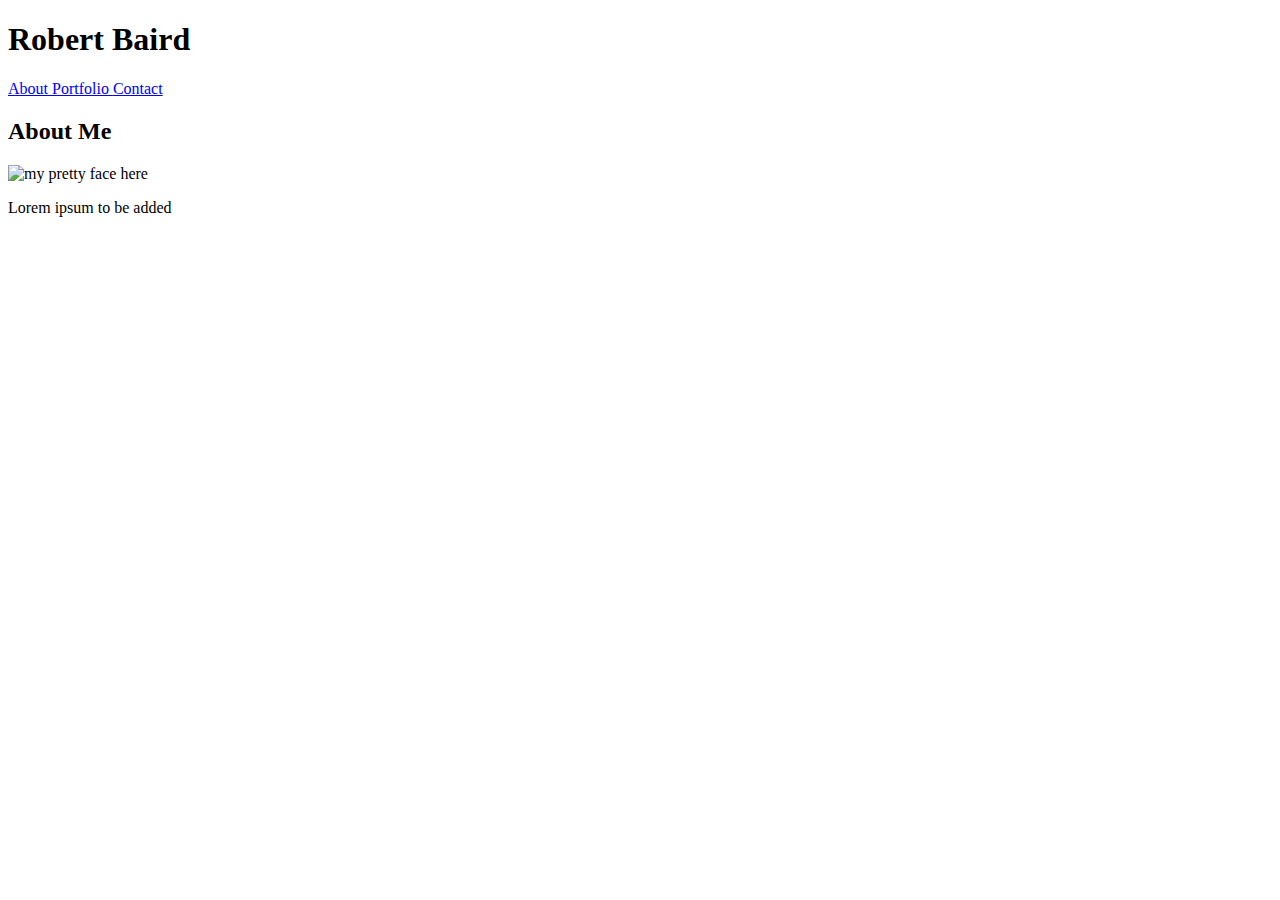
==== index.html @ eec5c4a4 "index.html basic content created. stylessheet.css structure created" ====
<!DOCTYPE html>
<html lang="en">
<head>
    <meta charset="UTF-8">
    <meta name="viewport" content="width=device-width, initial-scale=1.0">
    <meta http-equiv="X-UA-Compatible" content="ie=edge">
    <title>Document</title>
    <link rel="stylesheet" href="assets/css/style.css">
</head>
<body>

    <div class="heading" id=divIndexHeading>
        <h1> Robert Baird </h1>
        <span class="headLinks" id="divIndexLinks">
            <a href="index.html">About </a>
            <a href="portfolio.html">Portfolio </a>
            <a href="contact.html">Contact</a>
        </span>  
    </div>

    <h2>About Me</h2>

    <img src="assets/images/profilePic.png" alt="my pretty face here">
    <p>
        Lorem ipsum to be added
    </p>
</body>
</html>
---- assets/css/style.css ----
body{

}

h1{

}

h2{

}

p{

}

.heading{

}

.headLinks{

}
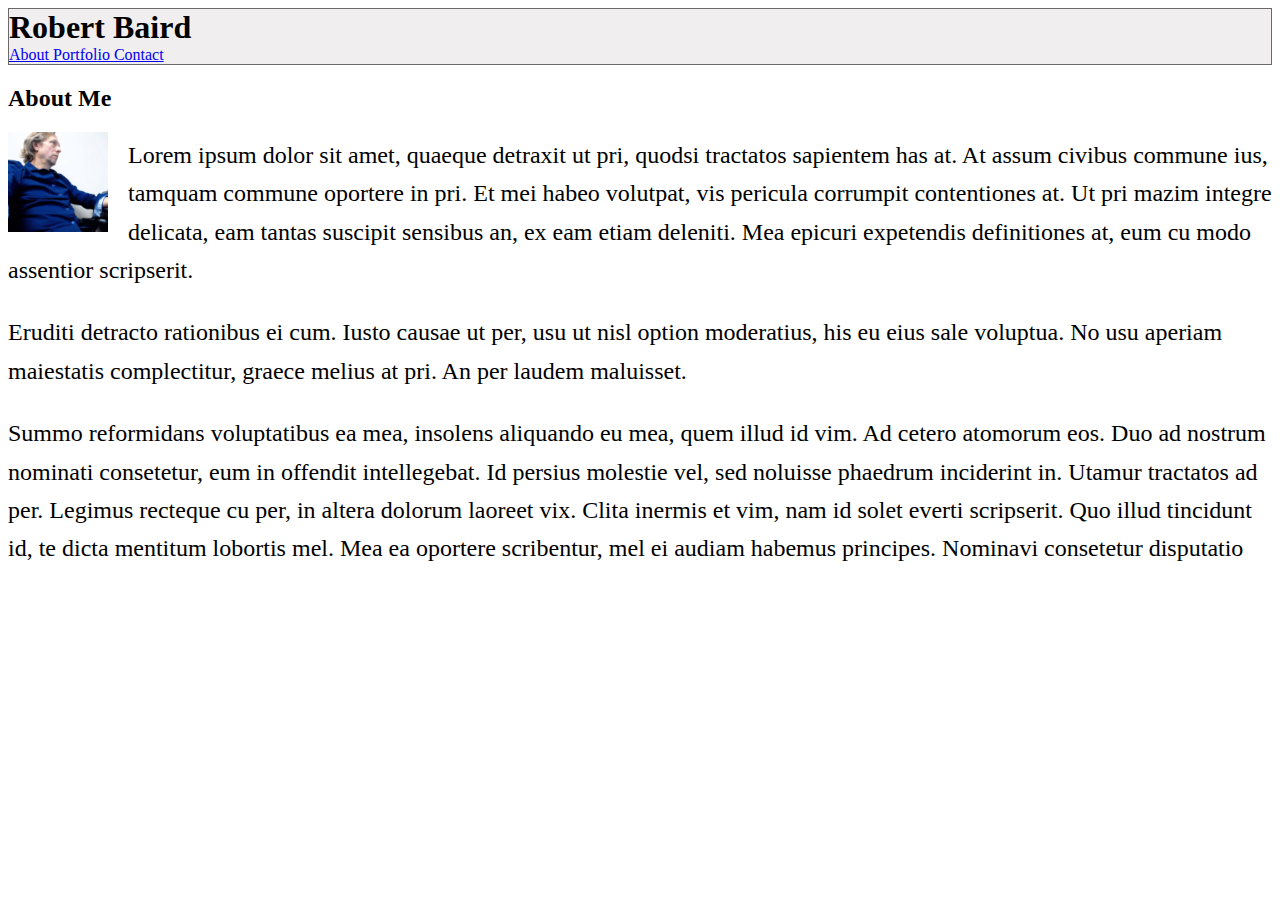
==== commit 541706a0: "divs added with css formattng" ====
--- a/index.html
+++ b/index.html
@@ -8,21 +8,41 @@
     <link rel="stylesheet" href="assets/css/style.css">
 </head>
 <body>
-
+<div class=mainContentContainer>
     <div class="heading" id=divIndexHeading>
-        <h1> Robert Baird </h1>
-        <span class="headLinks" id="divIndexLinks">
+        <div id=divh1Name>
+            <h1 id="h1Name"> Robert Baird </h1>
+        </div>
+        <div class="headLinks" id="divIndexLinks">
             <a href="index.html">About </a>
             <a href="portfolio.html">Portfolio </a>
             <a href="contact.html">Contact</a>
-        </span>  
+        </div>  
+        <span class="floatClear"></span>
     </div>
 
+    <div id=divAboutMe>
     <h2>About Me</h2>
 
-    <img src="assets/images/profilePic.png" alt="my pretty face here">
+    <img id="imgMainProfile" src="assets/images/myProfile.jpg" alt="my pretty face here">
     <p>
-        Lorem ipsum to be added
+            Lorem ipsum dolor sit amet, quaeque detraxit ut pri, quodsi tractatos sapientem has at. At assum civibus commune ius, tamquam commune oportere in pri. Et mei habeo volutpat, vis pericula corrumpit contentiones at. Ut pri mazim integre delicata, eam tantas suscipit sensibus an, ex eam etiam deleniti. Mea epicuri expetendis definitiones at, eum cu modo assentior scripserit. 
+    </p>        
+
+    <p>
+            Eruditi detracto rationibus ei cum. Iusto causae ut per, usu ut nisl option moderatius, his eu eius sale voluptua.
+
+            No usu aperiam maiestatis complectitur, graece melius at pri. An per laudem maluisset. 
+    </p>        
+        
+    <p>
+            Summo reformidans voluptatibus ea mea, insolens aliquando eu mea, quem illud id vim. Ad cetero atomorum eos.
+            
+            Duo ad nostrum nominati consetetur, eum in offendit intellegebat. Id persius molestie vel, sed noluisse phaedrum inciderint in. Utamur tractatos ad per. Legimus recteque cu per, in altera dolorum laoreet vix. Clita inermis et vim, nam id solet everti scripserit. Quo illud tincidunt id, te dicta mentitum lobortis mel. Mea ea oportere scribentur, mel ei audiam habemus principes.
+            
+            Nominavi consetetur disputatio
     </p>
+    </div>
+</div>
 </body>
 </html>--- a/assets/css/style.css
+++ b/assets/css/style.css
@@ -1,24 +1,43 @@
-body{
-
+body{ 
+    font-family: Cambria, Cochin, Georgia, Times, 'Times New Roman', serif
 }
 
-h1{
 
+p{
+    font-size: 18pt;
+    line-height: 1.6;
+}
+/*
+.mainContentContainer{
+    width: 1024;
+    margin: 100%;
+}
+*/
+
+.heading{
+    background-color: rgb(240, 238, 238);
+    border-style: solid;
+    border-color: dimgray;
+    border-width: 1px;
+}
+/*
+.headLinks{
+    float: right;
+}
+*/
+.floatClear{
+    clear: both;
 }
 
-h2{
-
+#h1Name{
+    display: inline;
 }
 
-p{
-
+#imgMainProfile{
+    width: 100px;
+    height: 100px;
+    float: left;
+    margin-right: 20px;
 }
 
-.heading{
 
-}
-
-.headLinks{
-
-}
-
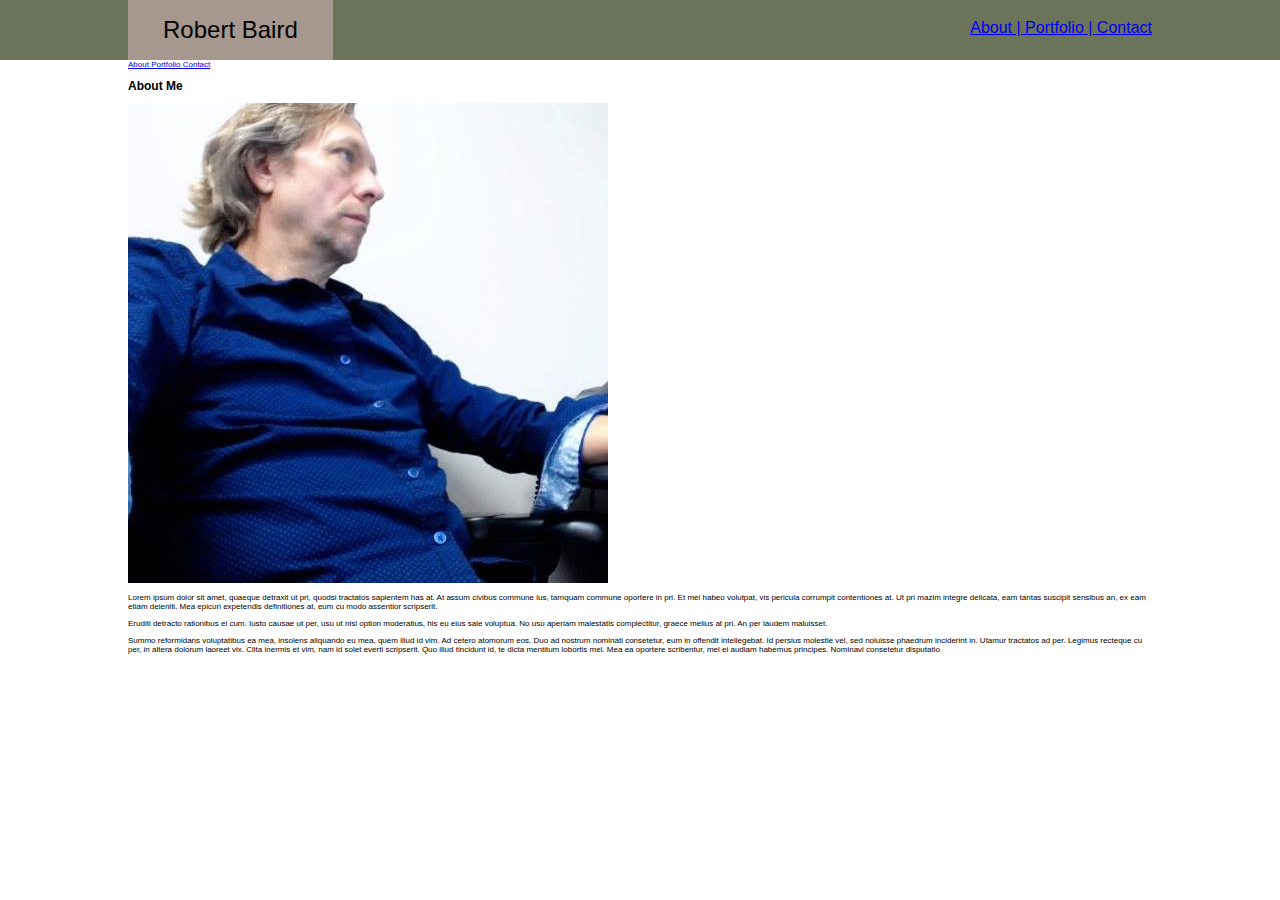
==== commit 9b3d1b81: "Heading for index.html completed." ====
--- a/index.html
+++ b/index.html
@@ -4,14 +4,30 @@
     <meta charset="UTF-8">
     <meta name="viewport" content="width=device-width, initial-scale=1.0">
     <meta http-equiv="X-UA-Compatible" content="ie=edge">
-    <title>Document</title>
+    <title>Portfolio</title>
     <link rel="stylesheet" href="assets/css/style.css">
 </head>
 <body>
+<div id="divHeadingBackground">
+    <div id="divHeading">
+        <div id="divHeadingNamebox">
+           <h1 id="h1Name">Robert Baird</h1>
+        </div>
+        <div class="linkList">
+            <ul>
+                <li><a href="index.html">About | </a></li>
+                <li><a href="portfolio.html">Portfolio | </a></li>
+                <li><a href="contact.html">Contact</a></li>
+            </ul>
+        </div>
+    </div>
+</div>
+<span class="floatClear"></span>
+
 <div class=mainContentContainer>
+ 
     <div class="heading" id=divIndexHeading>
         <div id=divh1Name>
-            <h1 id="h1Name"> Robert Baird </h1>
         </div>
         <div class="headLinks" id="divIndexLinks">
             <a href="index.html">About </a>
@@ -44,5 +60,6 @@
     </p>
     </div>
 </div>
+
 </body>
 </html>--- a/assets/css/style.css
+++ b/assets/css/style.css
@@ -1,43 +1,62 @@
-body{ 
-    font-family: Cambria, Cochin, Georgia, Times, 'Times New Roman', serif
+
+body{
+    position: absolute;
+    width: 100%;
+    height: 100%;
+    padding: 0;
+    margin: 0;
+    font-size: 8px;
+    font-family: Verdana, Geneva, Tahoma, sans-serif
+
 }
 
+h1{
+    font-size: 3em;
+    font-weight: 200;
+    display: inline-block;
+}
 
-p{
-    font-size: 18pt;
-    line-height: 1.6;
+.mainContentContainer{
+    margin: 0px auto;
+    width: 80%;
 }
-/*
-.mainContentContainer{
-    width: 1024;
-    margin: 100%;
+
+.linkList{
+    float: right;
+    line-height: 5em;
 }
-*/
 
-.heading{
-    background-color: rgb(240, 238, 238);
-    border-style: solid;
-    border-color: dimgray;
-    border-width: 1px;
+.linkList li{
+    font-size: 2em;
+    display: inline;
+    list-style-type: none;
 }
-/*
-.headLinks{
-    float: right;
-}
-*/
+
 .floatClear{
     clear: both;
 }
 
-#h1Name{
-    display: inline;
+#divHeadingBackground{
+    margin: 0;
+    width: 100%;
+    background-color: #6B735A;
 }
 
-#imgMainProfile{
-    width: 100px;
-    height: 100px;
-    float: left;
-    margin-right: 20px;
+#divHeading{
+    margin: 0px auto;
+    width: 80%;
 }
 
+#divHeadingNamebox{
+    display: inline-block;
+    background-color: #A6978F;
+    width: 20%;
+    text-align: center;
+}
 
+/* Color Theme Swatches in Hex */
+.Architecture-1-hex { color: #6B735A; }
+.Architecture-2-hex { color: #A6978F; }
+.Architecture-3-hex { color: #734432; }
+.Architecture-4-hex { color: #26201D; }
+.Architecture-5-hex { color: #BF584E; }
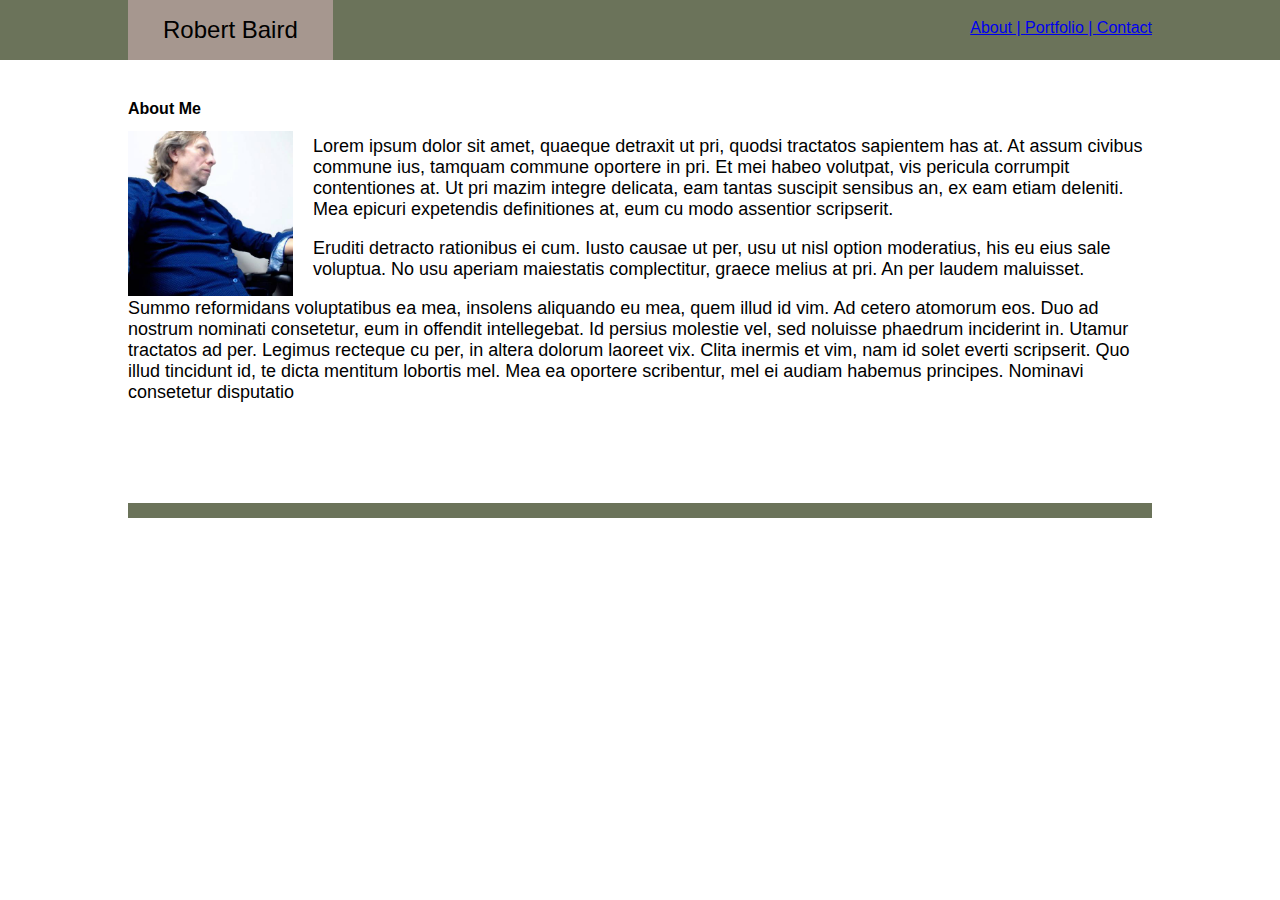
==== commit d36c422b: "index.html completed." ====
--- a/index.html
+++ b/index.html
@@ -25,19 +25,7 @@
 <span class="floatClear"></span>
 
 <div class=mainContentContainer>
- 
-    <div class="heading" id=divIndexHeading>
-        <div id=divh1Name>
-        </div>
-        <div class="headLinks" id="divIndexLinks">
-            <a href="index.html">About </a>
-            <a href="portfolio.html">Portfolio </a>
-            <a href="contact.html">Contact</a>
-        </div>  
-        <span class="floatClear"></span>
-    </div>
-
-    <div id=divAboutMe>
+   
     <h2>About Me</h2>
 
     <img id="imgMainProfile" src="assets/images/myProfile.jpg" alt="my pretty face here">
@@ -58,7 +46,12 @@
             
             Nominavi consetetur disputatio
     </p>
-    </div>
+
+    <span class="floatClear"></span>
+
+    <div class="footerBackground"></div>
+
+</div>
 </div>
 
 </body>
--- a/assets/css/style.css
+++ b/assets/css/style.css
@@ -14,6 +14,15 @@
     font-size: 3em;
     font-weight: 200;
     display: inline-block;
+}
+
+h2{
+    font-size: 2em;
+    font-weight: bold;
+}
+
+p{
+    font-size: 2.25em;
 }
 
 .mainContentContainer{
@@ -36,10 +45,17 @@
     clear: both;
 }
 
+.footerBackground{
+    background-color: #6B735A;
+    height: 15px;
+    margin-top: 100px;
+}
+
 #divHeadingBackground{
     margin: 0;
     width: 100%;
     background-color: #6B735A;
+    margin-bottom: 40px;
 }
 
 #divHeading{
@@ -54,6 +70,15 @@
     text-align: center;
 }
 
+#imgMainProfile{
+    height: 165px;
+    width: 165px;
+    margin-right: 20px;
+    float: left;
+}
+
+
+
 /* Color Theme Swatches in Hex */
 .Architecture-1-hex { color: #6B735A; }
 .Architecture-2-hex { color: #A6978F; }
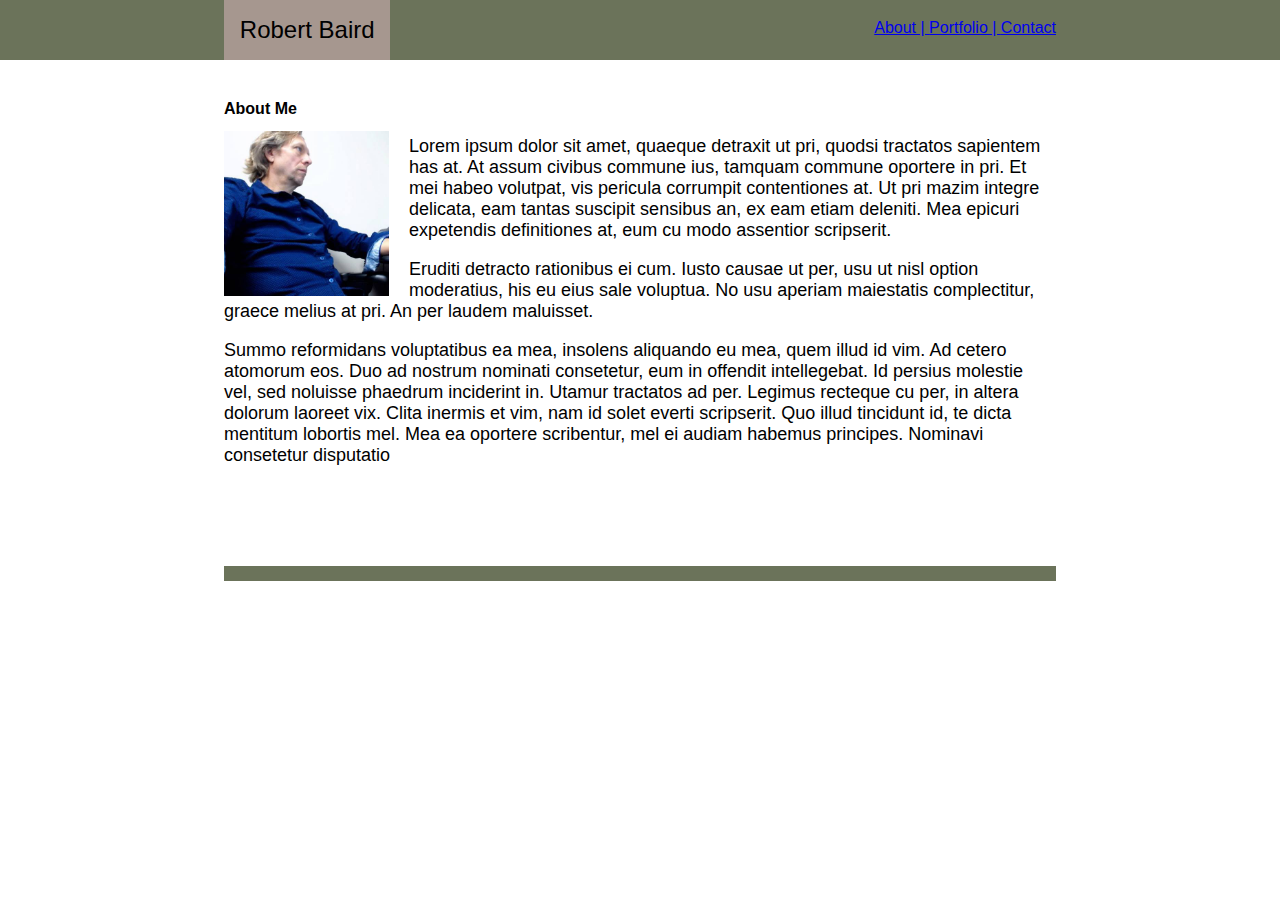
==== commit 6874a0c1: "Contact.html added and minor mods to index. style.css supports contact.html" ====
--- a/index.html
+++ b/index.html
@@ -4,13 +4,13 @@
     <meta charset="UTF-8">
     <meta name="viewport" content="width=device-width, initial-scale=1.0">
     <meta http-equiv="X-UA-Compatible" content="ie=edge">
-    <title>Portfolio</title>
+    <title>About</title>
     <link rel="stylesheet" href="assets/css/style.css">
 </head>
 <body>
-<div id="divHeadingBackground">
-    <div id="divHeading">
-        <div id="divHeadingNamebox">
+<div class="divHeadingBackground">
+    <div class="divHeading">
+        <div class="divHeadingNamebox">
            <h1 id="h1Name">Robert Baird</h1>
         </div>
         <div class="linkList">
--- a/assets/css/style.css
+++ b/assets/css/style.css
@@ -25,9 +25,20 @@
     font-size: 2.25em;
 }
 
+form{
+    margin-bottom: 10px;
+    margin-top: 10px;
+}
+
+input{
+    margin-top: 8px;
+    margin-left: 10px;
+    width: 95%
+}
+
 .mainContentContainer{
     margin: 0px auto;
-    width: 80%;
+    width: 65%;
 }
 
 .linkList{
@@ -51,19 +62,44 @@
     margin-top: 100px;
 }
 
-#divHeadingBackground{
+.formContainer{
+    border-style: solid;
+    border-color: #A6978F;
+    border-width: 1px;
+    font-size: 2em;
+}
+
+.formLabel{
+    display: inline-block;
+    margin-left: 10px;
+    margin-top: 8px;
+}
+
+/*
+.formTextIn{
+    width: 95%;
+    margin-top: 8px;
+    margin-left: 10px;
+}
+*/
+.formMultilineIn{
+    margin-top: 8px;
+    margin-left: 10px;
+}
+
+.divHeadingBackground{
     margin: 0;
     width: 100%;
     background-color: #6B735A;
     margin-bottom: 40px;
 }
 
-#divHeading{
+.divHeading{
     margin: 0px auto;
-    width: 80%;
+    width: 65%;
 }
 
-#divHeadingNamebox{
+.divHeadingNamebox{
     display: inline-block;
     background-color: #A6978F;
     width: 20%;
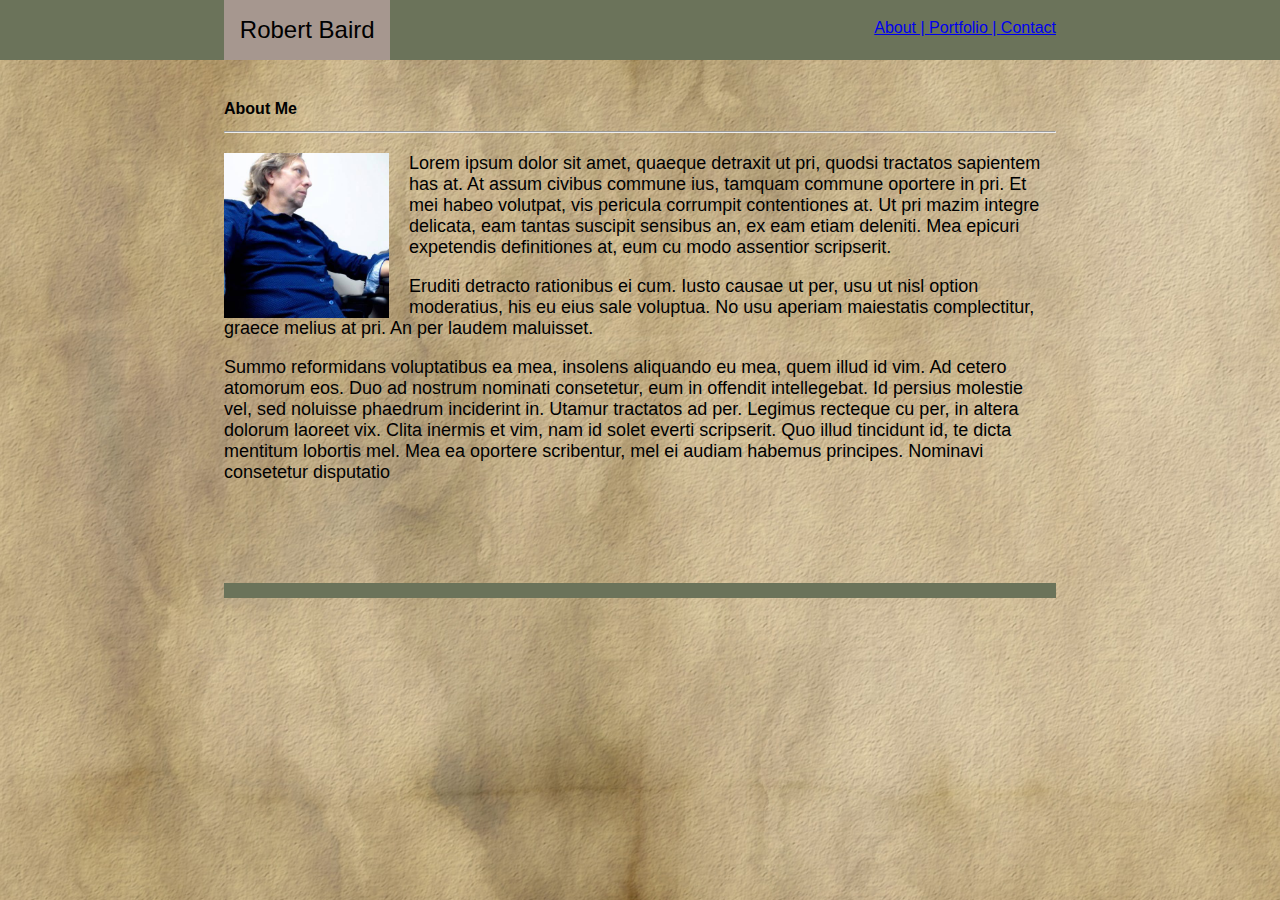
==== commit b1838ca0: "final touches to style.css" ====
--- a/index.html
+++ b/index.html
@@ -28,6 +28,8 @@
    
     <h2>About Me</h2>
 
+    <hr>
+
     <img id="imgMainProfile" src="assets/images/myProfile.jpg" alt="my pretty face here">
     <p>
             Lorem ipsum dolor sit amet, quaeque detraxit ut pri, quodsi tractatos sapientem has at. At assum civibus commune ius, tamquam commune oportere in pri. Et mei habeo volutpat, vis pericula corrumpit contentiones at. Ut pri mazim integre delicata, eam tantas suscipit sensibus an, ex eam etiam deleniti. Mea epicuri expetendis definitiones at, eum cu modo assentior scripserit. 
--- a/assets/css/style.css
+++ b/assets/css/style.css
@@ -1,3 +1,5 @@
+
+@import "gallery.css";
 
 body{
     position: absolute;
@@ -6,7 +8,9 @@
     padding: 0;
     margin: 0;
     font-size: 8px;
-    font-family: Verdana, Geneva, Tahoma, sans-serif
+    font-family: Verdana, Geneva, Tahoma, sans-serif;
+    background-image: url(../images/paper-4182513_1920.jpg);
+    background-size: cover;
 
 }
 
@@ -34,6 +38,10 @@
     margin-top: 8px;
     margin-left: 10px;
     width: 95%
+}
+
+hr{
+    margin-bottom: 20px;
 }
 
 .mainContentContainer{
@@ -75,13 +83,13 @@
     margin-top: 8px;
 }
 
-/*
+
 .formTextIn{
     width: 95%;
     margin-top: 8px;
     margin-left: 10px;
 }
-*/
+
 .formMultilineIn{
     margin-top: 8px;
     margin-left: 10px;
@@ -106,6 +114,40 @@
     text-align: center;
 }
 
+.galleryImgContainer{
+    height: 60%;
+    width: 45%;
+    min-width: 300px;
+    min-height: 300px;
+    margin: 1.5%;
+    border-style: solid;
+    border-width: 2px;
+    border-color: #734432;
+    float: left;
+    overflow: auto;
+    /*background-image: url("../images/DanielTigerFamilyIsDark.jpg");*/
+    background-size: contain;
+    background-repeat: no-repeat;
+    background-position: center;
+}
+
+.galleryImgContainer::after {
+    content: "";
+    clear: both;
+    display: table;
+  }
+
+  .galleryButton{
+    position: relative;
+    height: 40px;
+    width: 100%;
+    top: 245px;
+    background-color: #6B735A;
+    color: azure;
+    font-size: 2em;
+    opacity: .85;
+  }
+
 #imgMainProfile{
     height: 165px;
     width: 165px;
@@ -113,11 +155,10 @@
     float: left;
 }
 
-
-
 /* Color Theme Swatches in Hex */
 .Architecture-1-hex { color: #6B735A; }
 .Architecture-2-hex { color: #A6978F; }
 .Architecture-3-hex { color: #734432; }
 .Architecture-4-hex { color: #26201D; }
 .Architecture-5-hex { color: #BF584E; }
+
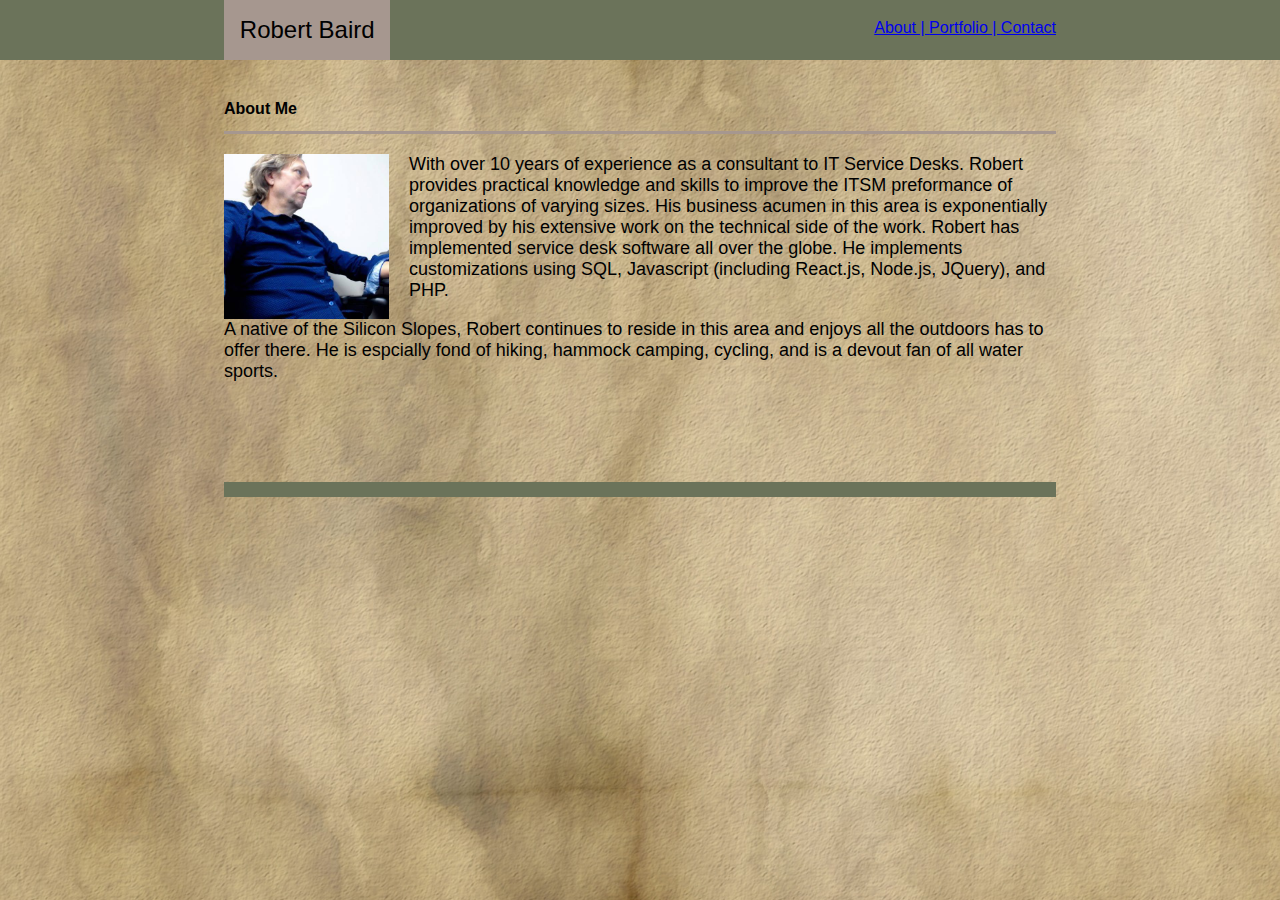
==== commit 23a70e53: "Bio writeup added to index.html." ====
--- a/index.html
+++ b/index.html
@@ -32,22 +32,13 @@
 
     <img id="imgMainProfile" src="assets/images/myProfile.jpg" alt="my pretty face here">
     <p>
-            Lorem ipsum dolor sit amet, quaeque detraxit ut pri, quodsi tractatos sapientem has at. At assum civibus commune ius, tamquam commune oportere in pri. Et mei habeo volutpat, vis pericula corrumpit contentiones at. Ut pri mazim integre delicata, eam tantas suscipit sensibus an, ex eam etiam deleniti. Mea epicuri expetendis definitiones at, eum cu modo assentior scripserit. 
-    </p>        
+            With over 10 years of experience as a consultant to IT Service Desks. Robert provides practical knowledge and skills to improve the ITSM preformance of organizations of varying sizes. His business acumen in this area is exponentially improved by his extensive work on the technical side of the work. Robert has implemented service desk software all over the globe. He implements customizations using SQL, Javascript (including React.js, Node.js, JQuery), and PHP. 
+    </p> 
 
     <p>
-            Eruditi detracto rationibus ei cum. Iusto causae ut per, usu ut nisl option moderatius, his eu eius sale voluptua.
-
-            No usu aperiam maiestatis complectitur, graece melius at pri. An per laudem maluisset. 
+            
+            A native of the Silicon Slopes, Robert continues to reside in this area and enjoys all the outdoors has to offer there. He is espcially fond of hiking, hammock camping, cycling, and is a devout fan of all water sports.
     </p>        
-        
-    <p>
-            Summo reformidans voluptatibus ea mea, insolens aliquando eu mea, quem illud id vim. Ad cetero atomorum eos.
-            
-            Duo ad nostrum nominati consetetur, eum in offendit intellegebat. Id persius molestie vel, sed noluisse phaedrum inciderint in. Utamur tractatos ad per. Legimus recteque cu per, in altera dolorum laoreet vix. Clita inermis et vim, nam id solet everti scripserit. Quo illud tincidunt id, te dicta mentitum lobortis mel. Mea ea oportere scribentur, mel ei audiam habemus principes.
-            
-            Nominavi consetetur disputatio
-    </p>
 
     <span class="floatClear"></span>
 
--- a/assets/css/style.css
+++ b/assets/css/style.css
@@ -1,5 +1,6 @@
-
+/*
 @import "gallery.css";
+*/
 
 body{
     position: absolute;
@@ -42,6 +43,9 @@
 
 hr{
     margin-bottom: 20px;
+    height: 3px;
+    background-color: #A6978F;
+    border-style: none;
 }
 
 .mainContentContainer{
@@ -58,6 +62,10 @@
     font-size: 2em;
     display: inline;
     list-style-type: none;
+}
+
+.linkList a:visited{
+    color: #26201D;
 }
 
 .floatClear{
@@ -93,6 +101,10 @@
 .formMultilineIn{
     margin-top: 8px;
     margin-left: 10px;
+    -webkit-box-sizing: border-box;
+    -moz-box-sizing: border-box;
+    box-sizing: border-box;
+    width: 95%
 }
 
 .divHeadingBackground{
@@ -115,20 +127,15 @@
 }
 
 .galleryImgContainer{
-    height: 60%;
-    width: 45%;
-    min-width: 300px;
-    min-height: 300px;
+    height: 250px;
+    width: 250px;
+    /* min-width: 300px; */
+    /* min-height: 300px; */
     margin: 1.5%;
     border-style: solid;
     border-width: 2px;
     border-color: #734432;
     float: left;
-    overflow: auto;
-    /*background-image: url("../images/DanielTigerFamilyIsDark.jpg");*/
-    background-size: contain;
-    background-repeat: no-repeat;
-    background-position: center;
 }
 
 .galleryImgContainer::after {
@@ -137,15 +144,21 @@
     display: table;
   }
 
+  .galleryImage{
+      height: 250px;
+      width: 250px;
+  }
+
   .galleryButton{
+
     position: relative;
-    height: 40px;
+    height: 15%;
     width: 100%;
-    top: 245px;
     background-color: #6B735A;
     color: azure;
     font-size: 2em;
-    opacity: .85;
+    opacity: .65;
+    bottom: 85px;
   }
 
 #imgMainProfile{
@@ -161,4 +174,3 @@
 .Architecture-3-hex { color: #734432; }
 .Architecture-4-hex { color: #26201D; }
 .Architecture-5-hex { color: #BF584E; }
-
